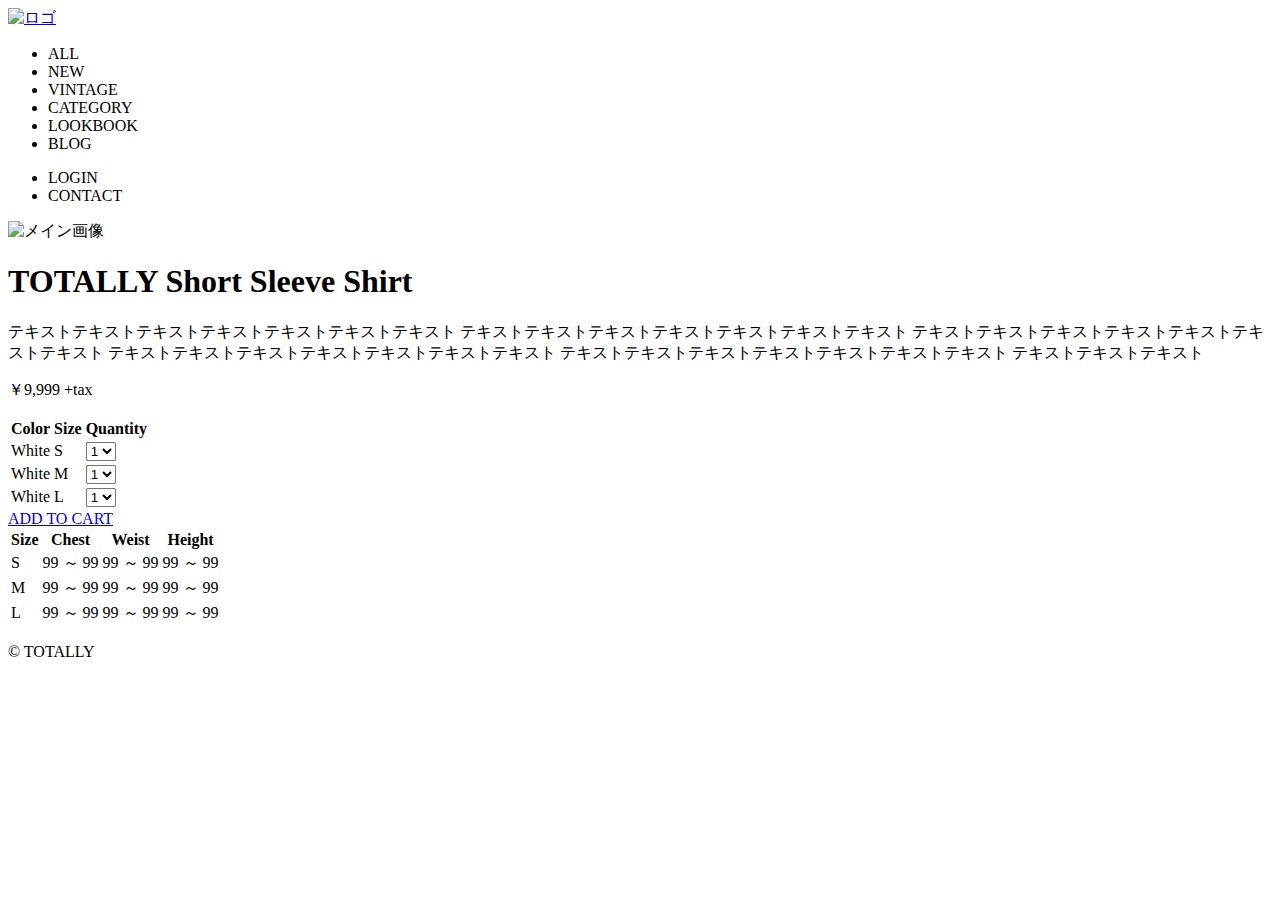
==== index.html @ 892d38cd "Create index.html" ====
<!DOCTYPE html>
<html lang="ja">
<head>
 <meta charset="UTF-8">
 <meta http-equiv="X-UA-Compatible" content="IE=edge">
 <meta name="viewport" content="width=device-width, initial-scale=1.0">
 <link rel="icon" href="https://code-step.com/demo/html/ec/img/favicon.ico">
 <link rel="stylesheet" href="https://fonts.googleapis.com/css2?family=Raleway:wght@400;700&amp;display=swap">
 <link rel="stylesheet" href="../css/style.css">
 <title>TOTALLY</title>
</head>
<body>
 <!-- headerここから -->
 <header id="header">
   <div class="site-title">
     <a href="#"><img src="https://code-step.com/demo/html/ec/img/logo.svg" alt="ロゴ"></a>
   </div>
   <nav class="header-nav wrapper flex-item">
     <ul class="nav-menu">
       <li>ALL</li>
       <li>NEW</li>
       <li>VINTAGE</li>
       <li>CATEGORY</li>
       <li>LOOKBOOK</li>
       <li>BLOG</li>
     </ul>
     <ul class="nav-contact">
       <li>LOGIN</li>
       <li>CONTACT</li>
     </ul>
   </nav>
 </header>
 <!-- headerここまで -->


 <!-- mainここから -->
 <main>
   <div id="main" class="flex-item wrapper">
     <div class="main-img">
       <img src="https://code-step.com/demo/html/ec/img/item.jpg" alt="メイン画像">
     </div>
     <div class="main-content">
       <h1>TOTALLY Short Sleeve Shirt</h1>
       <p class="content-text">テキストテキストテキストテキストテキストテキストテキスト テキストテキストテキストテキストテキストテキストテキスト テキストテキストテキストテキストテキストテキストテキスト テキストテキストテキストテキストテキストテキストテキスト テキストテキストテキストテキストテキストテキストテキスト テキストテキストテキスト</p>
       <p class="content-price">￥9,999 +tax</p>
       <table class="table choose">
         <thead>
           <tr>
             <th>Color</th>
             <th>Size</th>
             <th>Quantity</th>
           </tr>
         </thead>
         <tbody>
           <tr>
             <td>White</td>
             <td>S</td>
             <td>
               <select class="quantity-s" name="quantity-s">
                 <option value="1">1</option>
                 <option value="2">2</option>
                 <option value="3">3</option>
               </select>
             </td>
           </tr>
           <tr>
             <td>White</td>
             <td>M</td>
             <td>
               <select class="quantity-s" name="quantity-s">
                 <option value="1">1</option>
                 <option value="2">2</option>
                 <option value="3">3</option>
               </select>
             </td>
           </tr>
           <tr>
             <td>White</td>
             <td>L</td>
             <td>
               <select class="quantity-s" name="quantity-s">
                 <option value="1">1</option>
                 <option value="2">2</option>
                 <option value="3">3</option>
               </select>
             </td>
           </tr>
         </tbody>
       </table>
       <a class="btn" href="#">ADD TO CART</a>
       <table class="table size">
         <thead>
           <tr>
             <th>Size</th>
             <th>Chest</th>
             <th>Weist</th>
             <th>Height</th>
           </tr>
         </thead>
         <tbody>
           <tr>
             <td>S</td>
             <td>99 ～ 99</td>
             <td>99 ～ 99</td>
             <td>99 ～ 99</td>
           </tr>
           <tr>
             <td>M</td>
             <td>99 ～ 99</td>
             <td>99 ～ 99</td>
             <td>99 ～ 99</td>
           </tr>
           <tr>
             <td>L</td>
             <td>99 ～ 99</td>
             <td>99 ～ 99</td>
             <td>99 ～ 99</td>
           </tr>
         </tbody>
       </table>
     </div>
   </div>
 </main>
 <!-- mainここまで -->


 <!-- footerここから -->
 <footer id="footer">
   <p>&copy; TOTALLY</p>
 </footer>
 <!-- footerここまで -->
</body>
</html>
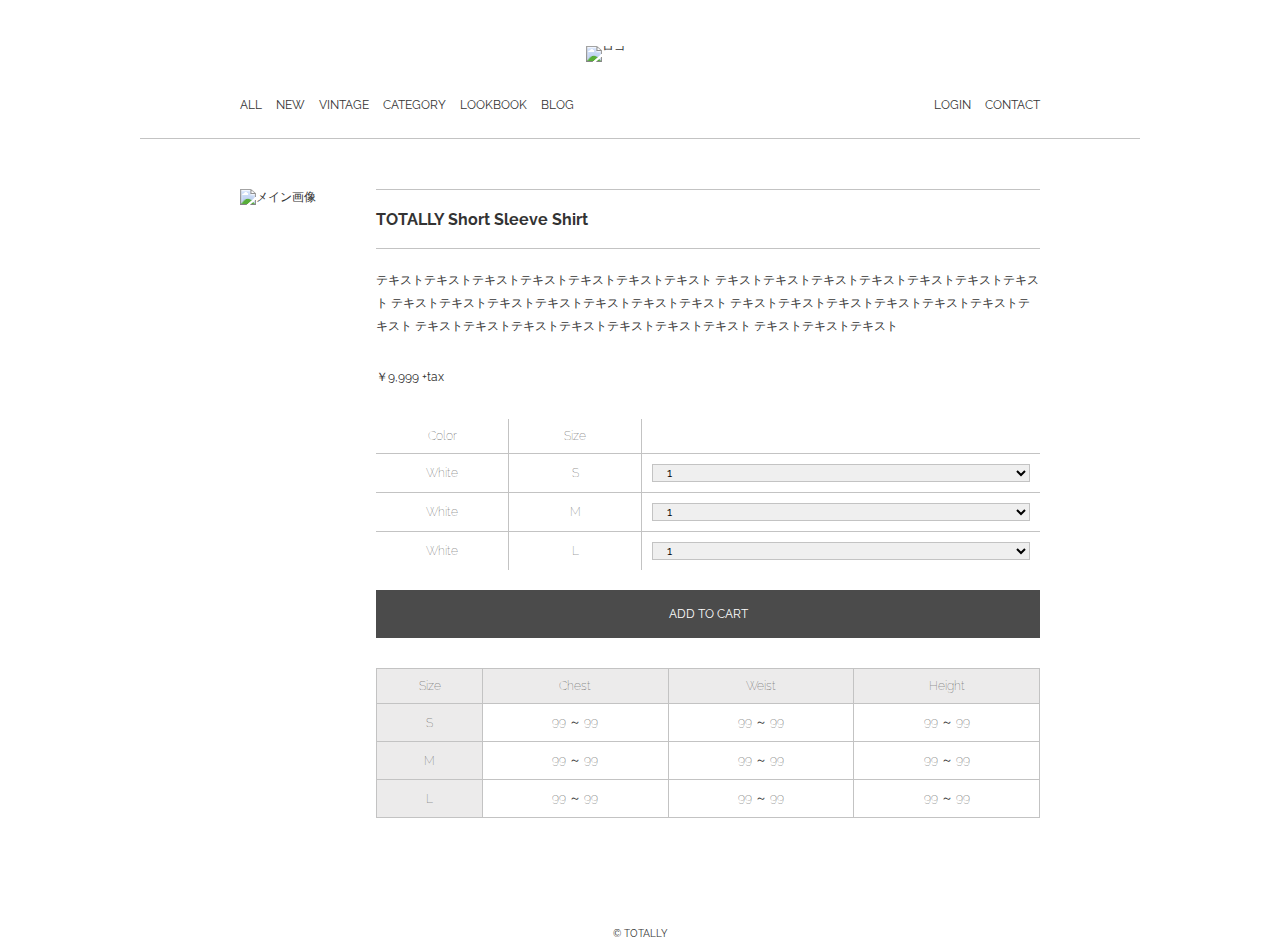
==== commit 7762ae51: "cssのリンクを変更しました" ====
--- a/index.html
+++ b/index.html
@@ -6,7 +6,7 @@
  <meta name="viewport" content="width=device-width, initial-scale=1.0">
  <link rel="icon" href="https://code-step.com/demo/html/ec/img/favicon.ico">
  <link rel="stylesheet" href="https://fonts.googleapis.com/css2?family=Raleway:wght@400;700&amp;display=swap">
- <link rel="stylesheet" href="../css/style.css">
+ <link rel="stylesheet" href="style.css">
  <title>TOTALLY</title>
 </head>
 <body>
--- a/style.css
+++ b/style.css
@@ -0,0 +1,251 @@
+@charset "UFT-8";
+
+
+* {
+ margin: 0;
+ padding: 0;
+ box-sizing: border-box;
+}
+
+
+html {
+ font-size: 100%;
+}
+
+
+body {
+ color: #333;
+ font-size: 0.75rem;
+ font-family: 'Raleway', sans-serif;
+}
+
+
+img {
+ max-width: 100%;
+}
+
+
+a {
+ display: inline-block;
+ text-decoration: none;
+ color: #333;
+}
+
+
+li {
+ list-style: none;
+}
+
+
+#header {
+ max-width: 1000px;
+ padding: 46px 0 26px 0;
+ margin: 0 auto 50px auto;
+ border-bottom: solid 1px #c3c3c3;
+}
+
+
+.site-title {
+ width: 109px;
+ margin: 0 auto 36px auto;
+ line-height: 1px;
+}
+
+
+.wrapper {
+ max-width: 800px;
+ margin: 0 auto;
+}
+
+
+.flex-item {
+ display: flex;
+ justify-content: space-between;
+}
+
+
+.header-nav li {
+ margin-left: 14px;
+}
+
+
+.header-nav li:first-child {
+ margin-left: 0;
+}
+
+
+.nav-menu {
+ display: flex;
+}
+
+
+.nav-contact {
+ display: flex;
+}
+
+
+#main {
+ margin-bottom: 100px;
+}
+
+
+.main-img {
+ max-width: 400px;
+ flex-shrink: 0;
+ margin-right: 60px;
+}
+
+
+.main-content h1 {
+ height: 60px;
+ display: flex;
+ font-size: 1rem;
+ border-top: solid 1px #c3c3c3;
+ border-bottom: solid 1px #c3c3c3;
+ align-items: center;
+ margin-bottom: 20px;
+}
+
+
+.content-text {
+ line-height: 1.9;
+ margin-bottom: 32px;
+}
+
+
+.content-price {
+ margin-bottom: 33px;
+}
+
+
+.choose {
+ width: 100%;
+ border-collapse: collapse;
+ margin-bottom: 20px;
+}
+
+
+.choose thead tr th:last-child {
+ visibility: hidden;
+ width: 100%;
+}
+
+
+.choose tbody tr td {
+ border-top: solid 1px #c3c3c3;
+}
+
+
+.choose thead tr th,
+.choose tbody tr td {
+ border-right: solid 1px #c3c3c3;
+ width: 20%;
+ padding: 10px;
+ font-weight: lighter;
+ text-align: center;
+}
+
+
+.choose thead tr th:last-child,
+.choose tbody tr td:last-child {
+ border-right: none;
+ width: 100%;
+}
+
+
+.quantity-s {
+ width: 100%;
+ border: solid 1px #c3c3c3;
+ padding: 0 10px;
+ font-size: 12px;
+ font-family: inherit;
+ vertical-align: middle;
+ }
+
+
+.btn {
+ width: 100%;
+ background-color: #4b4b4b;
+ color: #fff;
+ text-align: center;
+ padding: 18px 0;
+ line-height: 1;
+ margin-bottom: 30px;
+}
+
+
+.size {
+ width: 100%;
+ border-collapse: collapse;
+}
+
+
+.size thead tr th,
+.size tbody tr td {
+ font-weight: lighter;
+ border: solid 1px #c3c3c3;
+ border-right: solid 1px #c3c3c3;
+ padding: 10px;
+ text-align: center;
+ width: 28%;
+}
+
+
+.size thead tr th,
+.size tbody tr td:first-child {
+ background-color: #ecebeb;
+ width: 16%;
+}
+
+
+#footer {
+ text-align: center;
+ padding: 10px 0;
+}
+
+
+#footer p {
+ font-size: 0.625rem;
+}
+
+
+
+
+@media (max-width: 896px) {
+
+
+ #header {
+   padding: 36px 16px 16px 16px;
+   margin: 0 auto;
+   border: none;
+ }
+
+
+ .site-title {
+   margin: 0 auto 26px auto;
+ }
+
+
+ main .flex-item {
+   flex-direction: column;
+ }
+
+
+ .main-img {
+   max-width: 100%;
+   margin: 0 auto 10px auto;
+ }
+
+
+ .main-content {
+   padding: 0 16px;
+ }
+
+
+
+
+}
+
+
+
+
